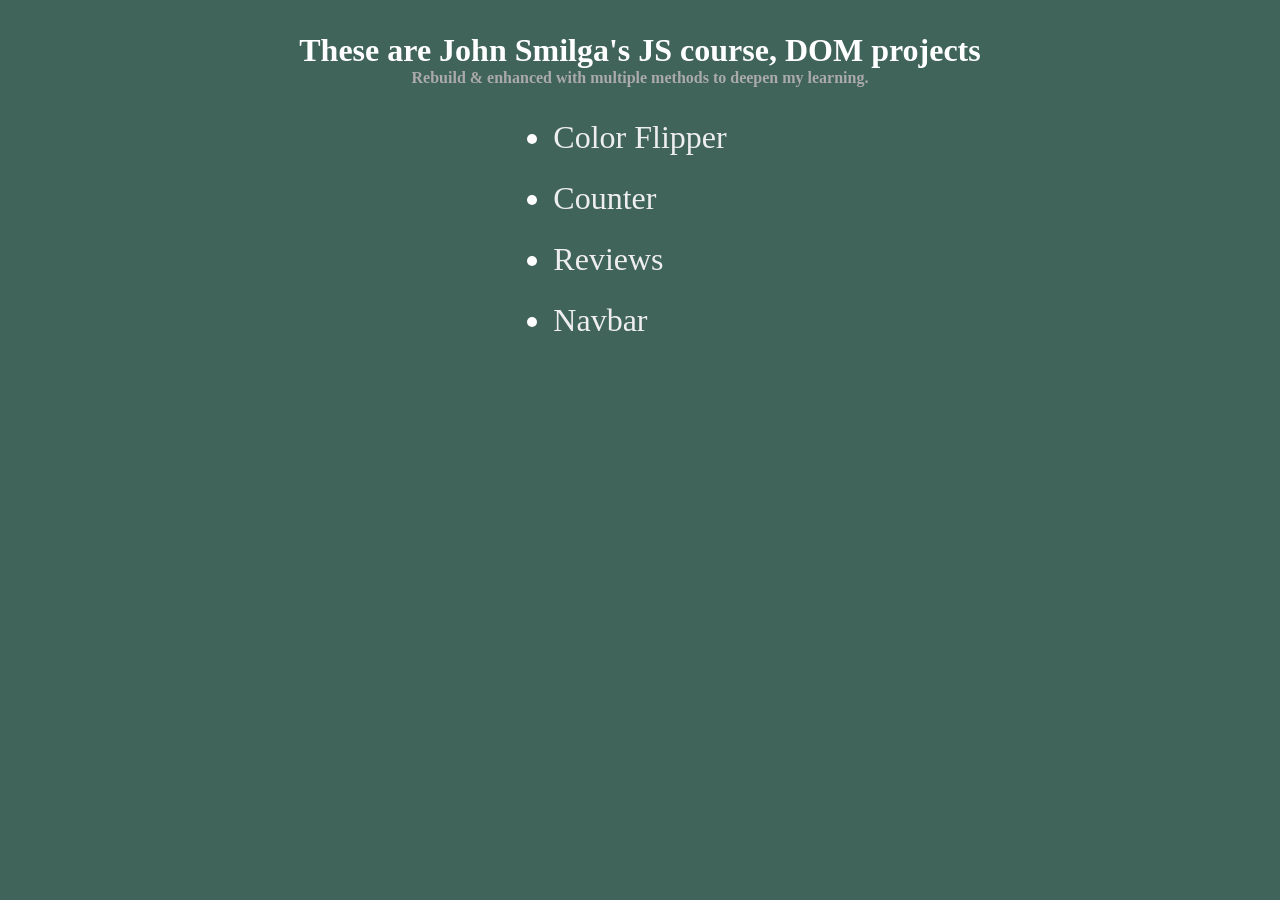
==== index.html @ 96e3b420 "project 4: navbar" ====
<!doctype html>
<html lang="en">
  <head>
    <meta charset="UTF-8" />
    <meta name="viewport" content="width=device-width, initial-scale=1.0" />
    <link rel="icon" href="img/favicon (line).ico" />

    <!-- Font Awesome -->
    <link
      rel="stylesheet"
      href="https://cdnjs.cloudflare.com/ajax/libs/font-awesome/6.7.1/css/all.min.css"
    />

    <!-- Css & JS-->
    <script src="script.js" defer></script>
    <link rel="stylesheet" href="styles.css" />

    <title>DOM Projects</title>
  </head>

  <body>
    <h1 class="title">
      These are John Smilga's JS course, DOM projects
      <span
        >Rebuild & enhanced with multiple methods to deepen my learning.</span
      >
    </h1>

    <div class="container">
      <ul class="list">
        <li>
          <a class="list-item" href="./1. color-flipper/index.html"
            >Color Flipper</a
          >
        </li>
        <li>
          <a class="list-item" href="./2. counter/index.html">Counter</a>
        </li>
        <li>
          <a class="list-item" href="./3. reviews/index.html">Reviews</a>
        </li>
        <li>
          <a class="list-item" href="./4. navbar/index.html">Navbar</a>
        </li>
      </ul>
    </div>
  </body>
</html>
---- styles.css ----
*,
*::after,
*::before {
  box-sizing: border-box;
  margin: 0;
  padding: 0;
}

body {
  display: flex;
  flex-direction: column;
  align-items: center;

  background-color: #406459;
  height: 100vh;
  overflow: hidden;
  padding-inline: 1rem;
}

.title {
  text-align: center;
  padding-block: 2rem;
  color: #fff;

  span {
    display: block;
    font-size: 1rem;
    color: #aaa;
  }
}

.list {
  display: flex;
  flex-direction: column;
  gap: 1.5rem;
  color: #fff;
  font-size: 2rem;

  .list-item {
    display: inline-block;
    text-decoration: none;
    color: #eee;
    transition: all 0.2s;

    &:hover {
      color: yellowgreen;
      transform: scale(1.1);
    }
  }
}
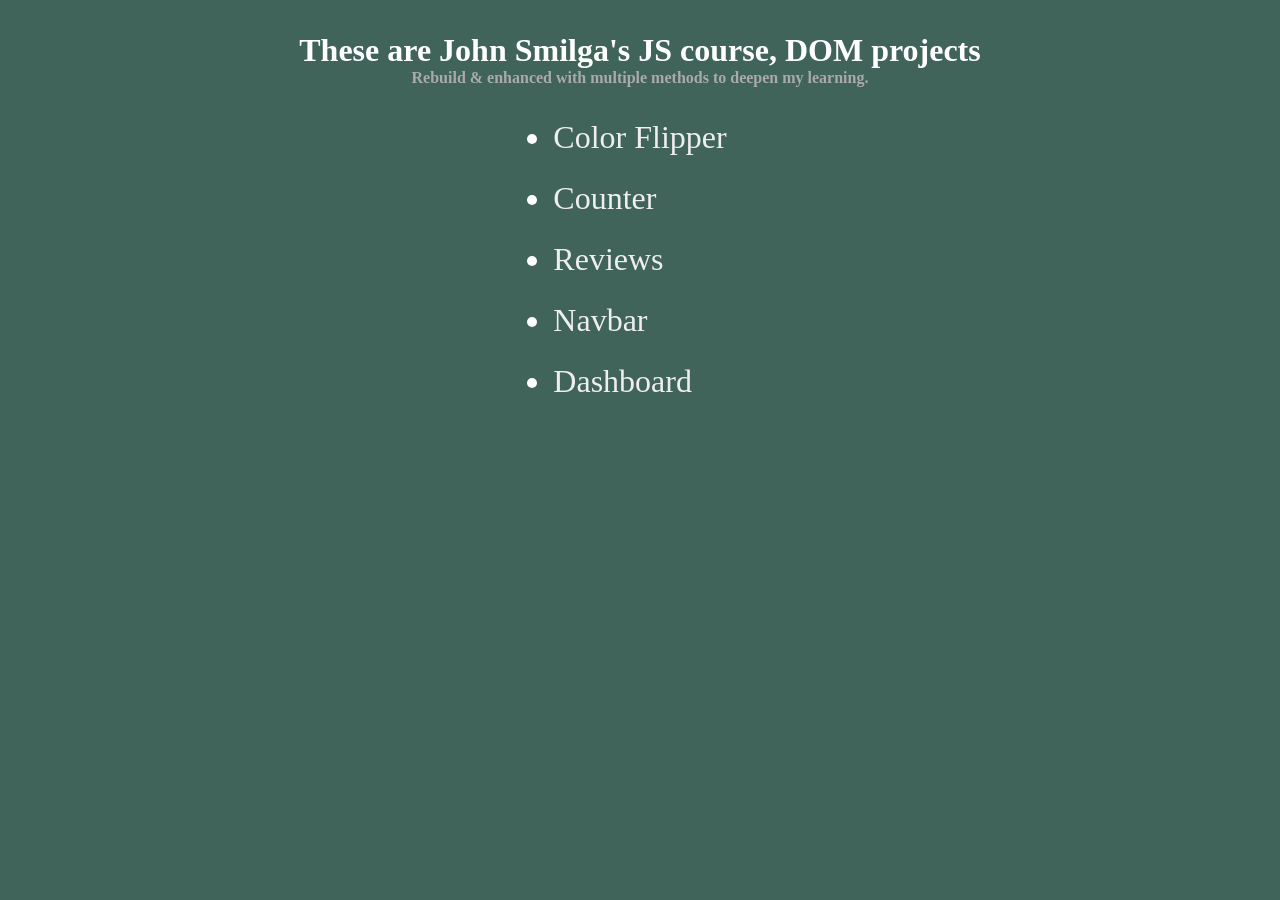
==== commit c387f59f: "project 4: dashboard layout" ====
--- a/index.html
+++ b/index.html
@@ -42,6 +42,9 @@
         <li>
           <a class="list-item" href="./4. navbar/index.html">Navbar</a>
         </li>
+        <li>
+          <a class="list-item" href="./5. dashboard/index.html">Dashboard</a>
+        </li>
       </ul>
     </div>
   </body>
